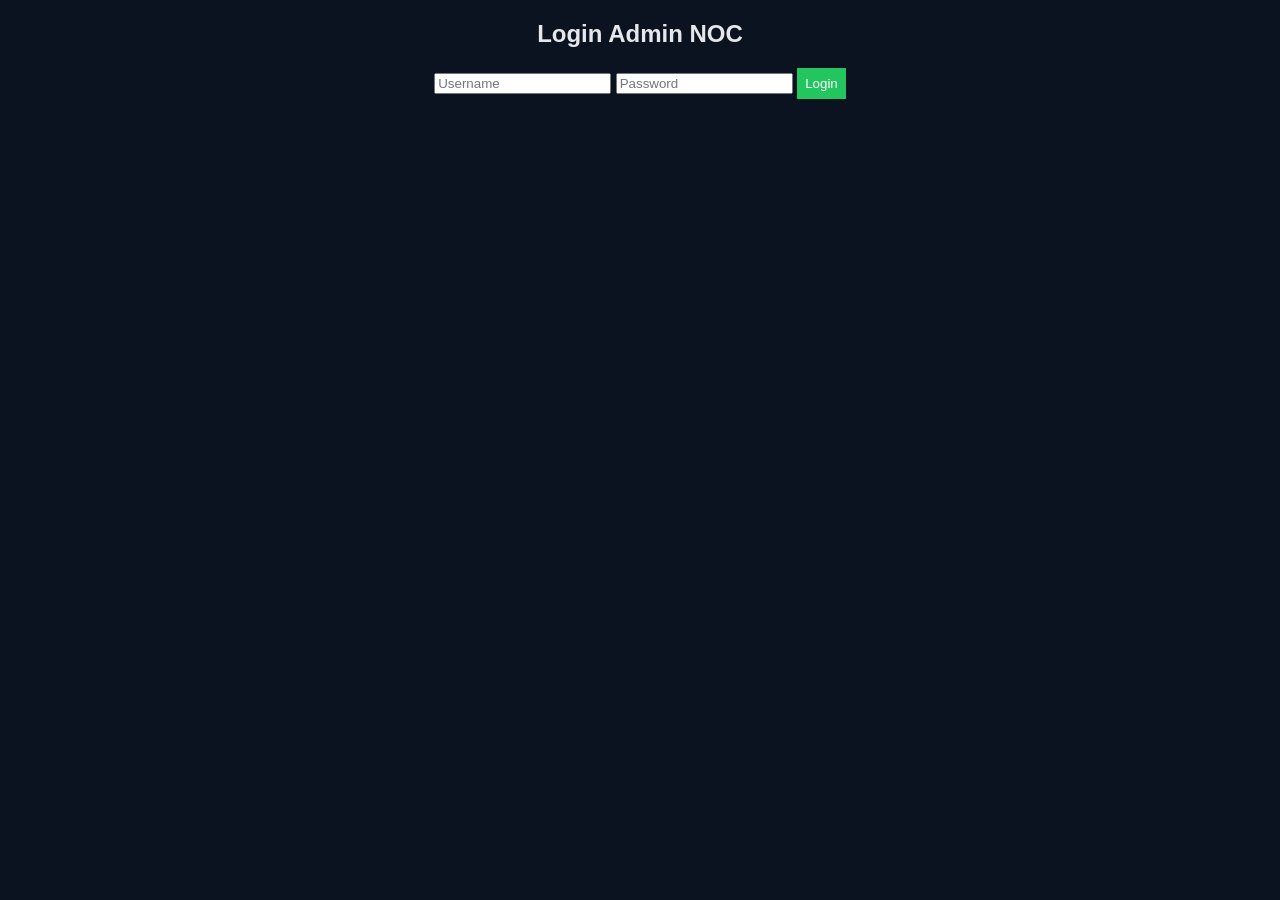
==== login.html @ 8f42dc6c "Create login.html" ====
<!DOCTYPE html>
<html>
<head>
<title>Login Admin</title>
<link rel="stylesheet" href="style.css">
</head>
<body>

<h2>Login Admin NOC</h2>

<input type="text" id="username" placeholder="Username">
<input type="password" id="password" placeholder="Password">

<button onclick="login()">Login</button>

<script>
function login(){

  let user = document.getElementById("username").value;
  let pass = document.getElementById("password").value;

  if(user === "admin" && pass === "nocfiber123"){
      localStorage.setItem("login","true");
      window.location.href="index.html";
  }else{
      alert("Login gagal!");
  }
}
</script>

</body>
</html>
---- style.css ----
body{
background:#020617;
color:white;
font-family:Arial;
text-align:center;
}

h1{
color:#38bdf8;
}

.form input,select{
padding:8px;
margin:5px;
}

button{
padding:8px;
background:#22c55e;
border:none;
color:white;
cursor:pointer;
}

table{
width:95%;
margin:auto;
margin-top:20px;
border-collapse:collapse;
}

th,td{
border:1px solid #334155;
padding:8px;
}

.active{
background:#14532d;
}

.putus{
background:#7f1d1d;
}

.maintenance{
background:#78350f;
}
.dashboard{
display:flex;
justify-content:center;
gap:15px;
margin:20px;
flex-wrap:wrap;
}

.card{
background:#0f172a;
padding:15px;
width:150px;
border-radius:10px;
box-shadow:0 0 10px #38bdf8;
}

.card h3{
margin:0;
color:#38bdf8;
}

.card p{
font-size:24px;
margin-top:5px;
}

.danger{
box-shadow:0 0 10px red;
}

#search{
padding:10px;
width:80%;
margin:10px;
}
body{
  background:#0b1220;
  color:#e5e7eb;
  font-family:Arial;
}

.noc-bar{
  display:flex;
  justify-content:space-between;
  align-items:center;
  background:#111827;
  padding:15px;
  border-radius:10px;
  margin-bottom:15px;
}

.card{
  background:#111827;
  border:1px solid #1f2937;
}

.danger{
  background:#3b0a0a;
}
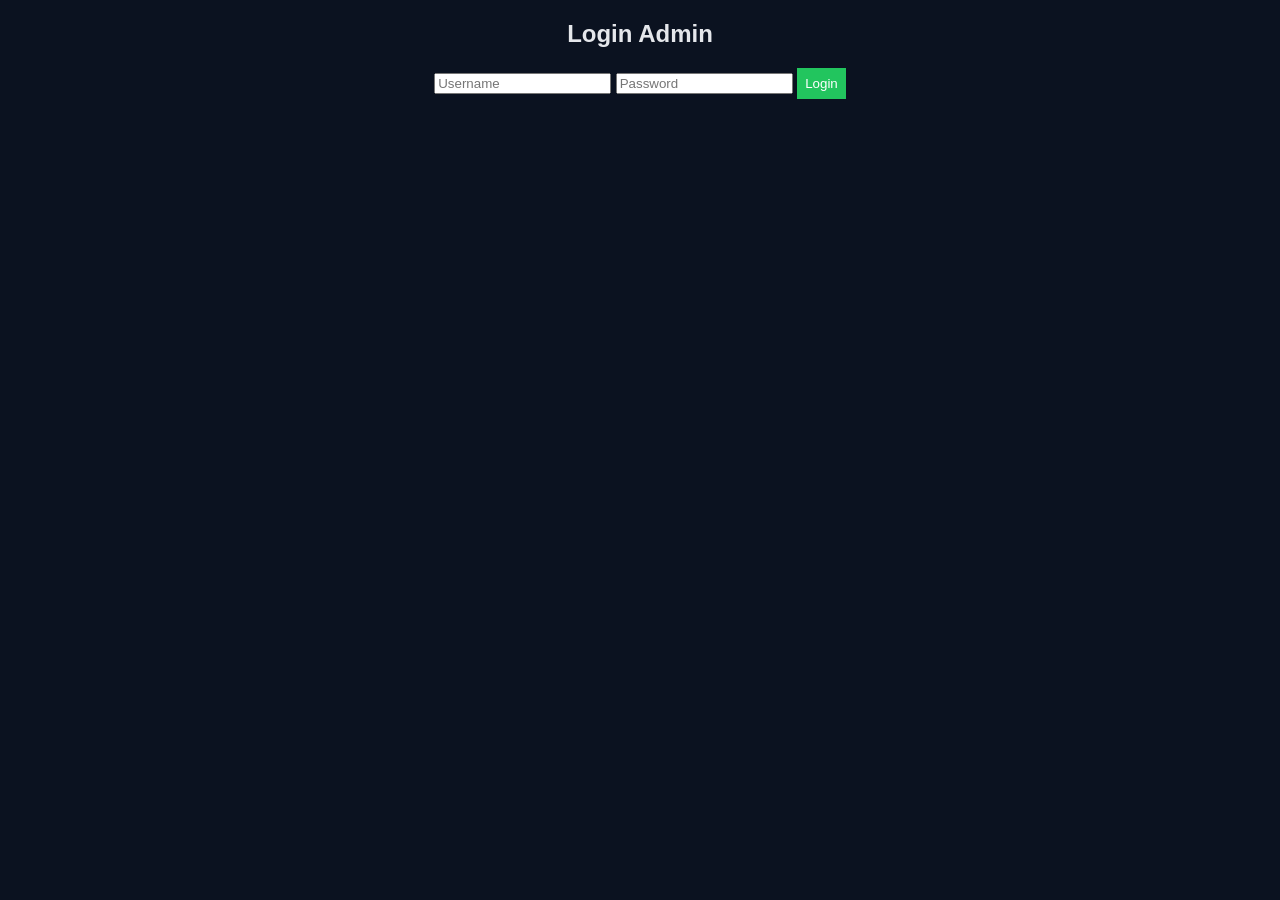
==== commit 0631e3be: "Update login.html" ====
--- a/login.html
+++ b/login.html
@@ -6,7 +6,7 @@
 </head>
 <body>
 
-<h2>Login Admin NOC</h2>
+<h2>Login Admin </h2>
 
 <input type="text" id="username" placeholder="Username">
 <input type="password" id="password" placeholder="Password">
@@ -26,6 +26,12 @@
       alert("Login gagal!");
   }
 }
+
+  function logout(){
+  localStorage.removeItem("login");
+  window.location.href = "login.html";
+}
+
 </script>
 
 </body>
